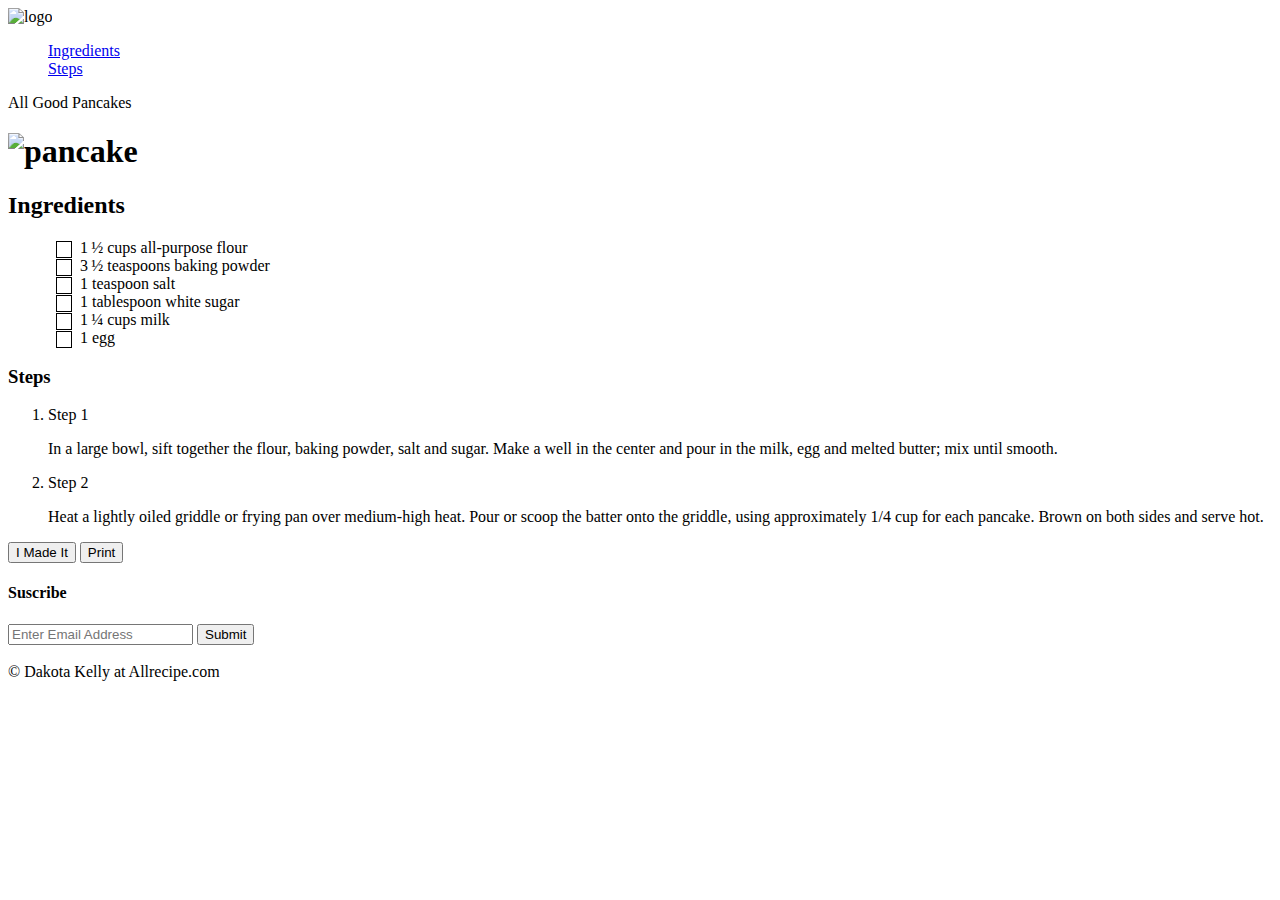
==== index.html @ 09d442a1 "Integration of a recipe page" ====
<!DOCTYPE html>
<!--It's necessary to precise the language, if not the screenreader will read with an unpropriate accent-->
<html lang="en">

<head>
    <meta charset="UTF-8">
    <meta name="viewport" content="width=<device-width>, initial-scale=1.0">
    <title>Recipe</title>
    <link rel="stylesheet" href="stylesheet.css">
</head>

<body>
    <header>
        <img src="#" alt="logo"/>
        <nav>
            <ul>
                <li>
                    <a href="#ingredients">Ingredients</a>
                </li>
                <li>
                    <a href="#steps">Steps</a>
                </li>
            </ul>
        </nav>


    </header>
    <main>All Good Pancakes</main>
        <h1>
            <!-- alt must be present on all images, even if it can remain empty (for purely decorative images). 
                It is used to bring the same information as the image (usually the text it bears) into the page code.-->
            <!-- Without this attribute the screen reader reads the link of the image, 
                it doesn't give the appropriate information to the user and it's tedious -->
            <img src="https://images.unsplash.com/photo-1575853121743-60c24f0a7502"
            alt="pancake"
            width="250"
            />
        </h1>
        <h2 id="ingredients">Ingredients</h2>
        <ul>
            <!-- https://www.accede-web.com/notices/interface-riche/cases-a-cocher-personnalisees-en-css/-->
            <!--The novalidate attribute is a boolean attribute. 
                When present, it specifies that the form-data (input) should not be validated when submitted. -->
            <li><input type="checkbox" id="ingredient1" novalidate /> 
                <label for="ingredient1"> 1 ½ cups all-purpose flour </label></li>
            <li><input type="checkbox" id="ingredient2" novalidate/>
                <label for="ingredient2"> 3 ½ teaspoons baking powder</label></li>
            <li><input type="checkbox" id="ingredient3" novalidate />
                <label for="ingredient3"> 1 teaspoon salt</label></li>
            <li><input type="checkbox" id="ingredient4" novalidate/>
                <label for="ingredient4"> 1 tablespoon white sugar</label></li>
            <li><input type="checkbox" id="ingredient5"  novalidate/>
                <label for="ingredient5"> 1 ¼ cups milk</label></li>
            <li><input type="checkbox" id="ingredient6" novalidate/>
                <label for="ingredient6"> 1 egg</label></li>
        </ul>
        <h3 id="steps">Steps</h3>
        <ol>
            <li>Step 1</li>
            <p>
                In a large bowl, sift together the flour, baking powder, salt and sugar.
                Make a well in the center and pour in the milk, egg and melted butter;
                mix until smooth.
            </p>
            <li>Step 2</li>
            <p>
                Heat a lightly oiled griddle or frying pan over medium-high heat. Pour
                or scoop the batter onto the griddle, using approximately 1/4 cup for
                each pancake. Brown on both sides and serve hot.
            </p>
        </ol>

        <!--TODO-->
<button id="made" type="submit">I Made It</button>
<button id="print" type="submit">Print</button>

    <footer>
       <h4 id="suscription">Suscribe</h4>
       <!-- the "required" attribute=The easiest HTML5 validation feature to use. 
         When this attribute is set, the form will not be submitted (and will display an error message) 
         if the entry is empty (the entry will also be considered invalid).-->
        <form onsubmit="alert('Suscribed')" aria-required="true">
        
        <input type="text" id="suscribe" placeholder="Enter Email Address"/>
        <!--TODO : hide with CSS . cf. https://a11y-guidelines.orange.com/fr/web/exemples-de-composants/formulaires/ -->
        <label  class="sr-only" for="suscribe">Enter Email Address</label>
        <button id="submit" type="submit" >Submit</button>
        </form>
        <br/>
        <span>&copy; Dakota Kelly at Allrecipe.com </span>
    </footer>
</body>

</html>
---- stylesheet.css ----
ul{
    list-style: none ;
}

/*Labels and checboxes */
label {
    position: relative;
    padding: 0 0 0 2rem;
  }
  
  input[type=checkbox] {
    position: absolute;
    opacity: 0;
  }
  
  input[type=checkbox] + label::before,
  input[type=checkbox] + label::after {
    content: '';
    position: absolute;
    display: inline-block;
  }
  
  input[type=checkbox] + label::before {
    left: 0.5rem;
    top: 0.15rem;
    width: 0.9rem;
    height: 0.9rem;
    border: 0.05rem solid black;
    background: white;
  }
  
  input[type=checkbox]:checked + label::after {
    left: 0.6rem;
    top: 0.28rem;
    height: 0.8rem;
    border-left: 0.8rem solid rgb(3, 90, 36);
  }
  
  input[type=checkbox]:focus + label::before {
    outline: 0.05rem dotted;
  }


/*the form label is hide, only screen reader will detect it */
.sr-only {
    position: absolute;
    width: 1px;
    height: 1px;
    padding: 0;
    margin: -1px;
    overflow: hidden;
    clip: rect(0, 0, 0, 0);
    white-space: nowrap; /* added line */
    border: 0;
}
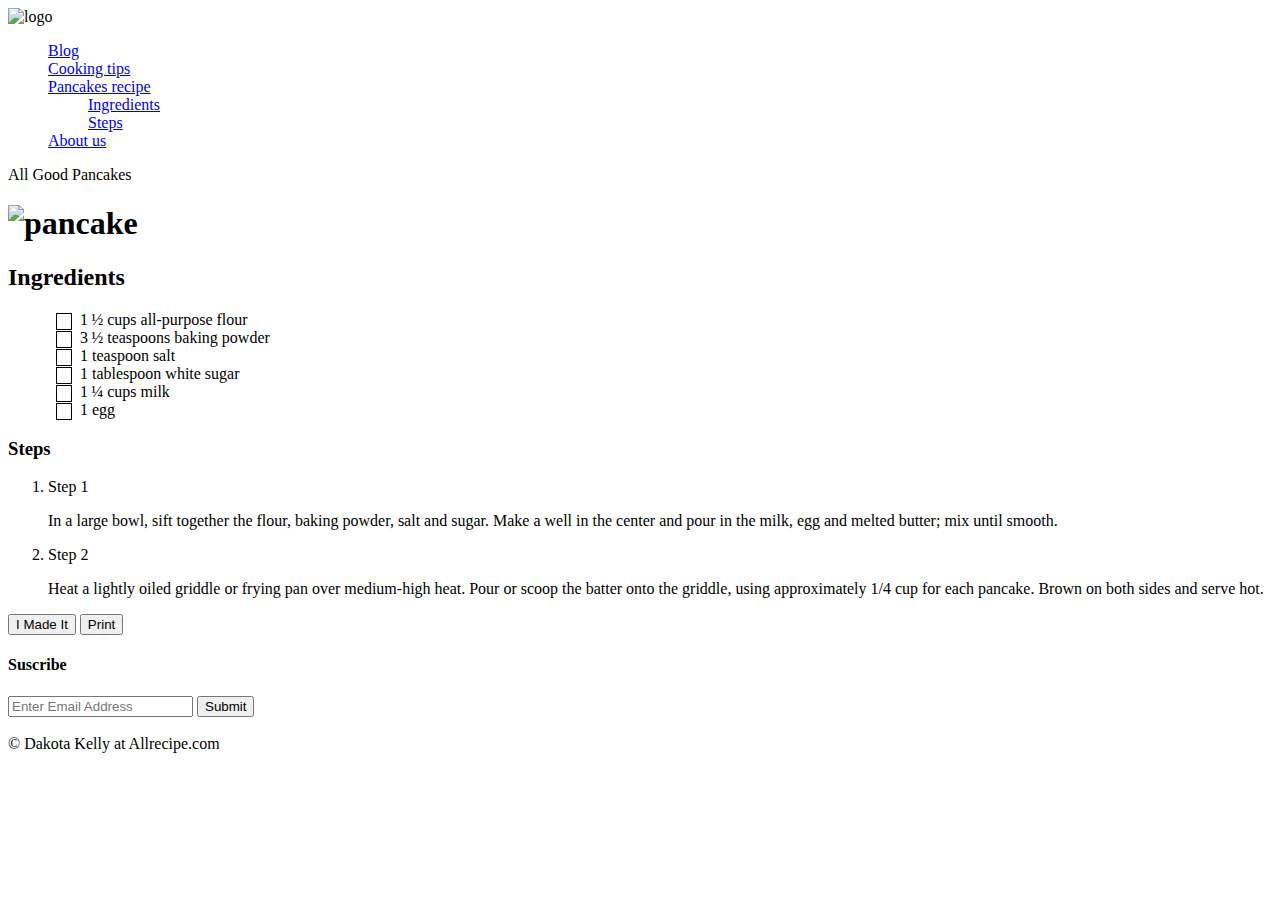
==== commit 7f30d99a: "Adding mouse & keyboard interactions" ====
--- a/index.html
+++ b/index.html
@@ -11,84 +11,108 @@
 
 <body>
     <header>
-        <img src="#" alt="logo"/>
-        <nav>
+        <img src="#" alt="logo" />
+
+        <!-- make a main menu and a sub-menu
+            using the list is important for people using a screen reader cf.
+        https://www.accede-web.com/notices/html-et-css/structure-generale/structurer-les-menus-de-navigation-avec-des-listes/-->
+        <nav role="navigation" arial-label="Main Menu">
             <ul>
-                <li>
-                    <a href="#ingredients">Ingredients</a>
+                <li><a href="#">Blog</a></li>
+                <li><a href="#">Cooking tips</a></li>
+                <li><a href="#">Pancakes recipe</a>
+                    <ul>
+                        <li><a href="#ingredients">Ingredients</a></li>
+                        <li><a href="#steps">Steps</a></li>
+                    </ul>
                 </li>
-                <li>
-                    <a href="#steps">Steps</a>
-                </li>
+                <li><a href="#">About us</a></li>
             </ul>
         </nav>
 
 
     </header>
     <main>All Good Pancakes</main>
-        <h1>
-            <!-- alt must be present on all images, even if it can remain empty (for purely decorative images). 
-                It is used to bring the same information as the image (usually the text it bears) into the page code.-->
-            <!-- Without this attribute the screen reader reads the link of the image, 
+    <h1>
+        <!-- alt must be present on all images, even if it can remain empty (for purely decorative images).-->
+        <!-- It is used to bring the same information as the image (usually the text it bears) into the page code.
+            or to get information about the image in case it could not load (bad network, broken link)-->
+        <!-- Without this attribute the screen reader reads the link of the image, 
                 it doesn't give the appropriate information to the user and it's tedious -->
-            <img src="https://images.unsplash.com/photo-1575853121743-60c24f0a7502"
-            alt="pancake"
-            width="250"
-            />
-        </h1>
-        <h2 id="ingredients">Ingredients</h2>
-        <ul>
-            <!-- https://www.accede-web.com/notices/interface-riche/cases-a-cocher-personnalisees-en-css/-->
-            <!--The novalidate attribute is a boolean attribute. 
-                When present, it specifies that the form-data (input) should not be validated when submitted. -->
-            <li><input type="checkbox" id="ingredient1" novalidate /> 
-                <label for="ingredient1"> 1 ½ cups all-purpose flour </label></li>
-            <li><input type="checkbox" id="ingredient2" novalidate/>
-                <label for="ingredient2"> 3 ½ teaspoons baking powder</label></li>
-            <li><input type="checkbox" id="ingredient3" novalidate />
-                <label for="ingredient3"> 1 teaspoon salt</label></li>
-            <li><input type="checkbox" id="ingredient4" novalidate/>
-                <label for="ingredient4"> 1 tablespoon white sugar</label></li>
-            <li><input type="checkbox" id="ingredient5"  novalidate/>
-                <label for="ingredient5"> 1 ¼ cups milk</label></li>
-            <li><input type="checkbox" id="ingredient6" novalidate/>
-                <label for="ingredient6"> 1 egg</label></li>
-        </ul>
-        <h3 id="steps">Steps</h3>
-        <ol>
-            <li>Step 1</li>
-            <p>
-                In a large bowl, sift together the flour, baking powder, salt and sugar.
-                Make a well in the center and pour in the milk, egg and melted butter;
-                mix until smooth.
-            </p>
-            <li>Step 2</li>
-            <p>
-                Heat a lightly oiled griddle or frying pan over medium-high heat. Pour
-                or scoop the batter onto the griddle, using approximately 1/4 cup for
-                each pancake. Brown on both sides and serve hot.
-            </p>
-        </ol>
+        <img src="https://images.unsplash.com/photo-1575853121743-60c24f0a7502" alt="pancake" width="250" />
+    </h1>
 
-        <!--TODO-->
-<button id="made" type="submit">I Made It</button>
-<button id="print" type="submit">Print</button>
+    <!--TODO =mouse & keybord interactivity
+        https://a11y-guidelines.orange.com/fr/web/exemples-de-composants/listbox-avec-cases-a-cocher/-->
+    <h2 id="ingredients">Ingredients</h2>
+    <ul aria-labelledby="ingredientsList" role="listbox">
+        <!-- https://www.accede-web.com/notices/interface-riche/cases-a-cocher-personnalisees-en-css/-->
+
+        <!--To change the status of the attribute "aria-checked = True / false" Use js-->
+        <li tabindex="-1" role="option" aria-checked="false">
+            <input type="checkbox" id="ingredient1" tabindex="-1" />
+            <label for="ingredient1"> 1 ½ cups all-purpose flour </label></li>
+        <li tabindex="-1" role="option" aria-checked="false">
+            <input type="checkbox" id="ingredient2" tabindex="-1" />
+            <label for="ingredient2"> 3 ½ teaspoons baking powder</label></li>
+        <li tabindex="-1" role="option" aria-checked="false">
+            <input type="checkbox" id="ingredient3" tabindex="-1" />
+            <label for="ingredient3"> 1 teaspoon salt</label></li>
+        <li tabindex="-1" role="option" aria-checked="false">
+            <input type="checkbox" id="ingredient4" tabindex="-1" />
+            <label for="ingredient4"> 1 tablespoon white sugar</label></li>
+        <li tabindex="-1" role="option" aria-checked="false">
+            <input type="checkbox" id="ingredient5" tabindex="-1" />
+            <label for="ingredient5"> 1 ¼ cups milk</label></li>
+        <li tabindex="-1" role="option" aria-checked="false">
+            <input type="checkbox" id="ingredient6" tabindex="-1" />
+            <label for="ingredient6"> 1 egg</label></li>
+        <!-- tabindex="-1" is used to prevent focus on checkboxes-->
+        <!--Note that the label tag is not empty here. 
+        In this component, the check box is selected if you click on the text displayed in the list.
+        If you don't want it to be checked when you click on the text you should leave the label tag empty e.g. <label for="check1"></label>.-->
+    </ul>
+    <h3 id="steps">Steps</h3>
+    <ol>
+        <li>Step 1</li>
+        <p>
+            In a large bowl, sift together the flour, baking powder, salt and sugar.
+            Make a well in the center and pour in the milk, egg and melted butter;
+            mix until smooth.
+        </p>
+        <li>Step 2</li>
+        <p>
+            Heat a lightly oiled griddle or frying pan over medium-high heat. Pour
+            or scoop the batter onto the griddle, using approximately 1/4 cup for
+            each pancake. Brown on both sides and serve hot.
+        </p>
+    </ol>
+
+    <!--TODO-->
+
+    <button id="made" type="submit">I Made It</button>
+    <button id="print" type="submit">Print</button>
 
     <footer>
-       <h4 id="suscription">Suscribe</h4>
-       <!-- the "required" attribute=The easiest HTML5 validation feature to use. 
+        <h4 id="suscription">Suscribe</h4>
+        <!-- the "required" attribute=The easiest HTML5 validation feature to use. 
          When this attribute is set, the form will not be submitted (and will display an error message) 
          if the entry is empty (the entry will also be considered invalid).-->
+        <!--Side Note, The novalidate attribute is a boolean attribute. 
+        When present, it specifies that the form-data (input) should not be validated when submitted. -->
         <form onsubmit="alert('Suscribed')" aria-required="true">
-        
-        <input type="text" id="suscribe" placeholder="Enter Email Address"/>
-        <!--TODO : hide with CSS . cf. https://a11y-guidelines.orange.com/fr/web/exemples-de-composants/formulaires/ -->
-        <label  class="sr-only" for="suscribe">Enter Email Address</label>
-        <button id="submit" type="submit" >Submit</button>
+
+            <input type="text" id="suscribe" placeholder="Enter Email Address" />
+            <!--TODO : hide with CSS . cf. https://a11y-guidelines.orange.com/fr/web/exemples-de-composants/formulaires/ -->
+            <label class="sr-only" for="suscribe">Enter Email Address</label>
+            <button id="submit" type="submit">Submit</button>
         </form>
-        <br/>
+        <br />
         <span>&copy; Dakota Kelly at Allrecipe.com </span>
     </footer>
+
+    <script src="js.js"></script>
+
 </body>
 
 </html>--- a/stylesheet.css
+++ b/stylesheet.css
@@ -1,3 +1,6 @@
+
+/*TODO  https://a11y-guidelines.orange.com/fr/web/exemples-de-composants/zoom/*/
+
 
 ul{
     list-style: none ;
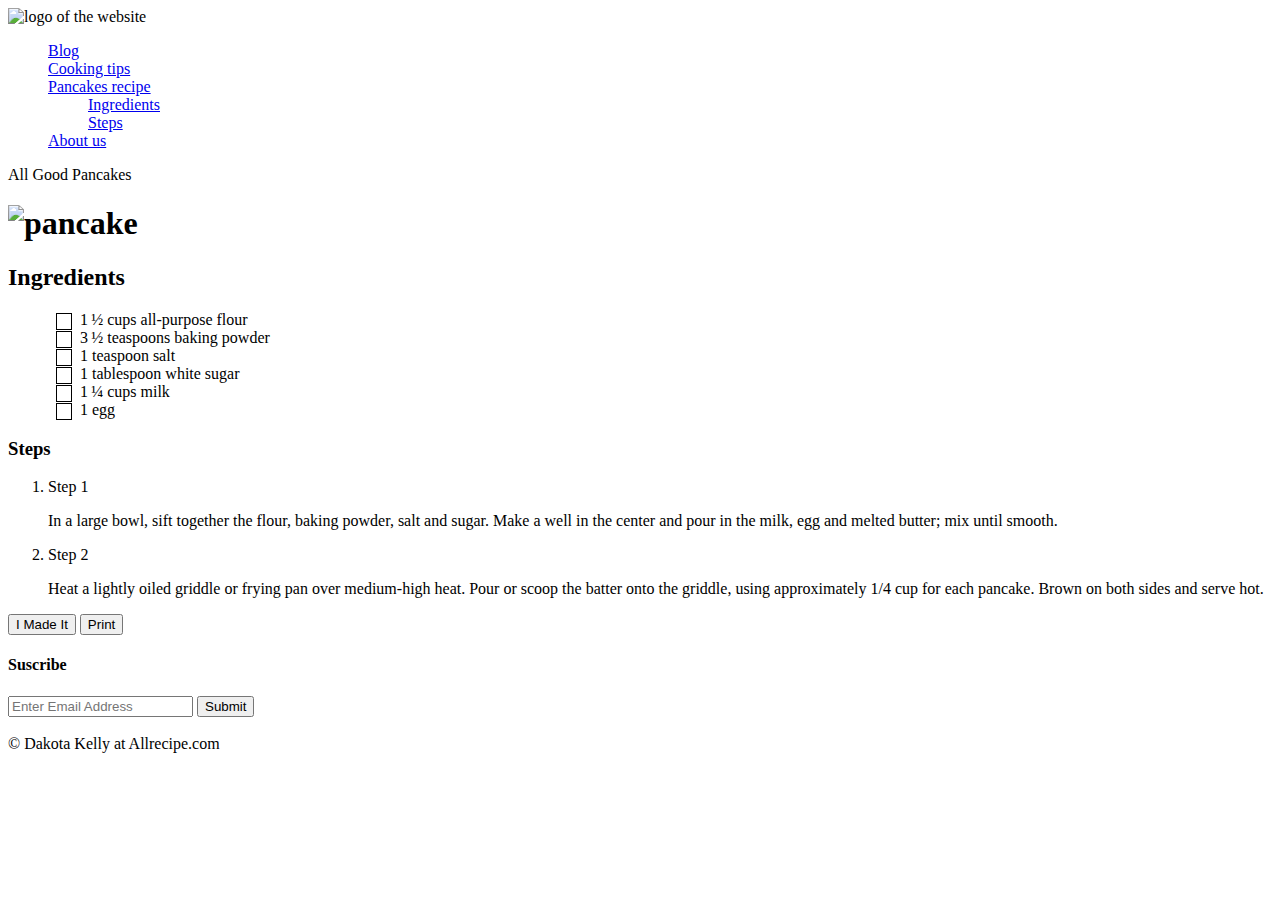
==== commit dda50efe: "Keyboard nav validated" ====
--- a/index.html
+++ b/index.html
@@ -11,7 +11,7 @@
 
 <body>
     <header>
-        <img src="#" alt="logo" />
+        <img src="#" alt="logo of the website" />
 
         <!-- make a main menu and a sub-menu
             using the list is important for people using a screen reader cf.
@@ -22,7 +22,7 @@
                 <li><a href="#">Cooking tips</a></li>
                 <li><a href="#">Pancakes recipe</a>
                     <ul>
-                        <li><a href="#ingredients">Ingredients</a></li>
+                        <li><a href="#ingredientsList">Ingredients</a></li>
                         <li><a href="#steps">Steps</a></li>
                     </ul>
                 </li>
@@ -44,33 +44,34 @@
 
     <!--TODO =mouse & keybord interactivity
         https://a11y-guidelines.orange.com/fr/web/exemples-de-composants/listbox-avec-cases-a-cocher/-->
-    <h2 id="ingredients">Ingredients</h2>
+    <h2 id="ingredientsList">Ingredients</h2>
     <ul aria-labelledby="ingredientsList" role="listbox">
         <!-- https://www.accede-web.com/notices/interface-riche/cases-a-cocher-personnalisees-en-css/-->
 
         <!--To change the status of the attribute "aria-checked = True / false" Use js-->
         <li tabindex="-1" role="option" aria-checked="false">
-            <input type="checkbox" id="ingredient1" tabindex="-1" />
-            <label for="ingredient1"> 1 ½ cups all-purpose flour </label></li>
+            <input type="checkbox" id="ingredient1" />
+            <label for="ingredient1">1 ½ cups all-purpose flour  </label></li>
         <li tabindex="-1" role="option" aria-checked="false">
-            <input type="checkbox" id="ingredient2" tabindex="-1" />
+            <input type="checkbox" id="ingredient2" />
             <label for="ingredient2"> 3 ½ teaspoons baking powder</label></li>
         <li tabindex="-1" role="option" aria-checked="false">
-            <input type="checkbox" id="ingredient3" tabindex="-1" />
+            <input type="checkbox" id="ingredient3" />
             <label for="ingredient3"> 1 teaspoon salt</label></li>
         <li tabindex="-1" role="option" aria-checked="false">
-            <input type="checkbox" id="ingredient4" tabindex="-1" />
+            <input type="checkbox" id="ingredient4"  />
             <label for="ingredient4"> 1 tablespoon white sugar</label></li>
         <li tabindex="-1" role="option" aria-checked="false">
-            <input type="checkbox" id="ingredient5" tabindex="-1" />
+            <input type="checkbox" id="ingredient5" />
             <label for="ingredient5"> 1 ¼ cups milk</label></li>
         <li tabindex="-1" role="option" aria-checked="false">
-            <input type="checkbox" id="ingredient6" tabindex="-1" />
+            <input type="checkbox" id="ingredient6"  />
             <label for="ingredient6"> 1 egg</label></li>
-        <!-- tabindex="-1" is used to prevent focus on checkboxes-->
-        <!--Note that the label tag is not empty here. 
+        <!-- tabindex="-1" is used when you want to prevent focus on checkboxes, here I want the focus to allow user to check if he has the ingredient-->
+        <!--Note  that the label tag is not empty here. 01/21
         In this component, the check box is selected if you click on the text displayed in the list.
         If you don't want it to be checked when you click on the text you should leave the label tag empty e.g. <label for="check1"></label>.-->
+ 
     </ul>
     <h3 id="steps">Steps</h3>
     <ol>
--- a/stylesheet.css
+++ b/stylesheet.css
@@ -1,6 +1,15 @@
 
 /*TODO  https://a11y-guidelines.orange.com/fr/web/exemples-de-composants/zoom/*/
+/*It is better to use rem for the font size because it will permit the zoom (on the contrary of px or em */
 
+/*FONTS */
+/*http://www.pompage.net/traduction/ameliorer-l-accessibilite-par-la-typographie*/
+
+
+main a:hover,
+main a:focus {
+   text-decoration: none;
+}
 
 ul{
     list-style: none ;
